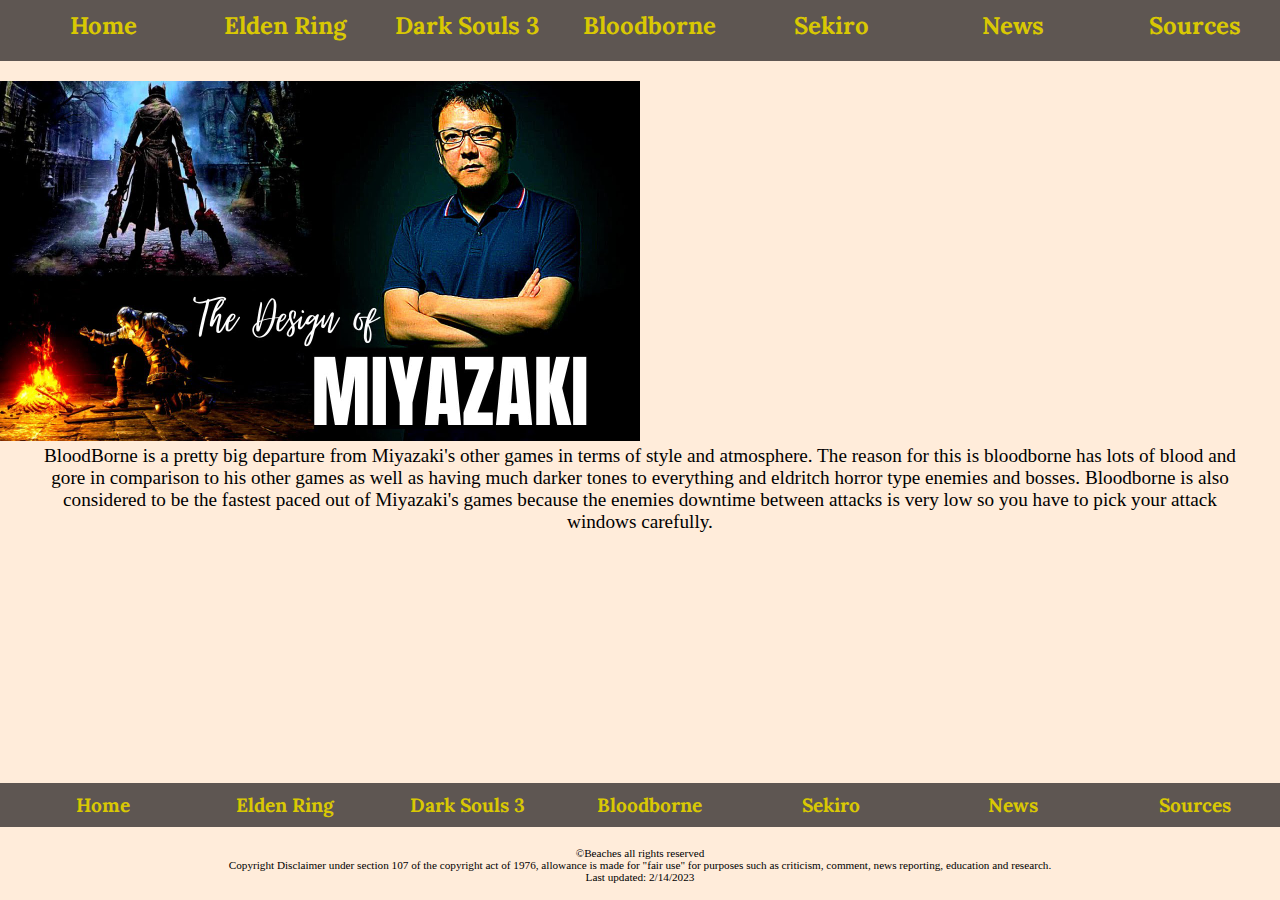
==== bloodborne.html @ 3226c93a "eldenring" ====
<!doctype html>
<html>
<head>
<meta charset="utf-8">
<link rel="stylesheet" href="css/styles.css">
<title>BloodBorne</title>
</head>

<body>
	
	<header>
		
		
	
		<nav>
			<ul>
				<a href="index.html"><li>Home</li></a>
				<a href="eldenring.html"><li>Elden Ring</li></a>
				<a href="darksouls3.html"><li>Dark Souls 3</li></a>
				<a href="bloodborne.html"><li>Bloodborne</li></a>
				<a href="sekiro.html"><li>Sekiro</li></a>
				<a href="news.html"><li>News</li></a>
				<a href="sources.html"><li>Sources</li></a>
			</ul>
		</nav>
	
	</header>
	
	<main>
	
	<img src="images/designeldenring.jpg" alt="Miyazaki standing with his arms crossed" width="640" height="360">
		
	<p>BloodBorne is a pretty big departure from Miyazaki's other games in terms of style and atmosphere. The reason for this is bloodborne has lots of blood and gore in comparison to his other games as well as having much darker tones to everything and eldritch horror type enemies and bosses. Bloodborne is also considered to be the fastest paced out of Miyazaki's games because the enemies downtime between attacks is very low so you have to pick your attack windows carefully.</p>
	
	</main>
	
	<footer>
	
		<nav class="fnav">
			<ul>
				<a href="index.html"><li>Home</li></a>
				<a href="eldenring.html"><li>Elden Ring</li></a>
				<a href="darksouls3.html"><li>Dark Souls 3</li></a>
				<a href="bloodborne.html"><li>Bloodborne</li></a>
				<a href="sekiro.html"><li>Sekiro</li></a>
				<a href="news.html"><li>News</li></a>
				<a href="sources.html"><li>Sources</li></a>
			</ul>
		</nav>
		
		<p class="copyright">©Beaches all rights reserved</p>
    	<p class="copyright">Copyright Disclaimer under section 107 of the copyright act of 1976, allowance is made for "fair use" for purposes such as criticism, comment, news reporting, education and research.</p>
    	<p class="copyright">Last updated: 2/14/2023</p>
	
	</footer>
	
</body>
</html>
---- css/styles.css ----
/* CSS Document */
@import url('https://fonts.googleapis.com/css2?family=Lora&display=swap');
/*font-family: 'Lora', serif;*/

/*fonts*/

*, *:before, *:after {
    box-sizing: inherit;
    padding: 0;
    margin:0;
    border:0;
}

body {
	background-color:#FFECDA;
}

.rightimg {
	float:right;
}

nav {
	border-bottom: #5E5652 solid 10px;
	margin-bottom:20px;
	background-color: #5E5652;
}

li {
	padding-left:18px;
	background-color: #5E5652;
}

ul {
	list-style-type: none;
	text-align:center;
	width:100%;
	padding:10px 0;
}

ul li{
	display:inline-block;
	width:12.5%;
}

a {
	text-decoration: none;
	color: #D9C803;
	font-size:1.5em;
	font-weight:bold;
	font-family: 'Lora', serif;
}

p {
	text-align:center;
	margin: 0 40px;
	font-size:1.2em;
}



.fnav {
	border:none;
}

.fnav ul{
	margin-top:250px;
}

.fnav a {
	font-size:1.2em;
}

.copyright {
	font-size:0.7em;
}
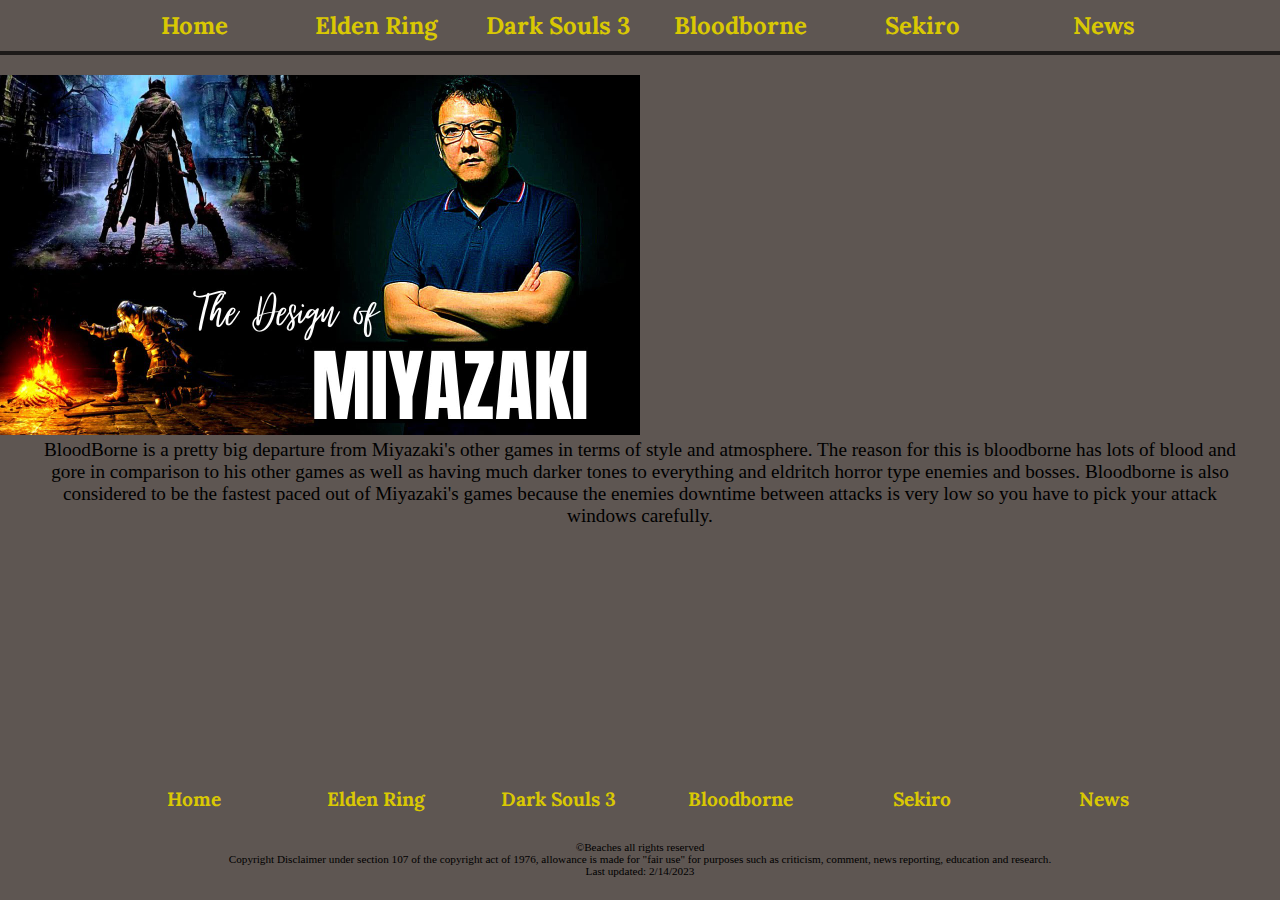
==== commit 7929c055: "rrrr" ====
--- a/bloodborne.html
+++ b/bloodborne.html
@@ -20,7 +20,7 @@
 				<a href="bloodborne.html"><li>Bloodborne</li></a>
 				<a href="sekiro.html"><li>Sekiro</li></a>
 				<a href="news.html"><li>News</li></a>
-				<a href="sources.html"><li>Sources</li></a>
+				
 			</ul>
 		</nav>
 	
@@ -44,7 +44,7 @@
 				<a href="bloodborne.html"><li>Bloodborne</li></a>
 				<a href="sekiro.html"><li>Sekiro</li></a>
 				<a href="news.html"><li>News</li></a>
-				<a href="sources.html"><li>Sources</li></a>
+				
 			</ul>
 		</nav>
 		
--- a/css/styles.css
+++ b/css/styles.css
@@ -12,7 +12,7 @@
 }
 
 body {
-	background-color:#FFECDA;
+	background-color:#5E5652;
 }
 
 .rightimg {
@@ -20,9 +20,9 @@
 }
 
 nav {
-	border-bottom: #5E5652 solid 10px;
+	border-bottom: #1D1A19 solid 4px;
 	margin-bottom:20px;
-	background-color: #5E5652;
+	
 }
 
 li {
